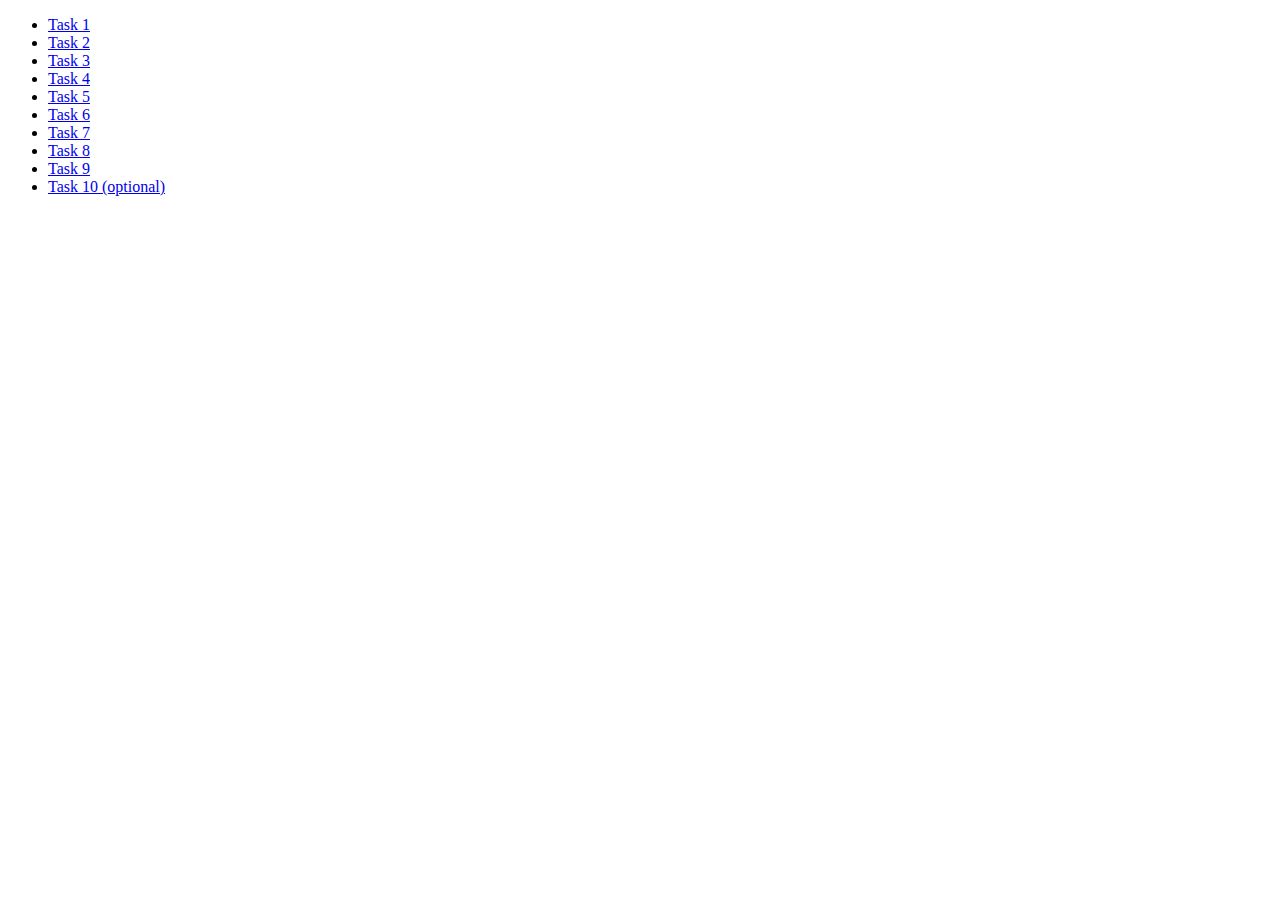
==== index.html @ 1358362d "." ====
<!DOCTYPE html>
<html lang="ru">
  <head>
    <meta charset="UTF-8" />
    <meta http-equiv="X-UA-Compatible" content="IE=edge" />
    <meta name="viewport" content="width=device-width, initial-scale=1.0" />
    <title>Homework 6</title>
    <link rel="stylesheet" href="css/common.css" />
  </head>
  <body>
    <ul>
      <li><a href="task-01.html">Task 1</a></li>
      <li><a href="task-02.html">Task 2</a></li>
      <li><a href="task-03.html">Task 3</a></li>
      <li><a href="task-04.html">Task 4</a></li>
      <li><a href="task-05.html">Task 5</a></li>
      <li><a href="task-06.html">Task 6</a></li>
      <li><a href="task-07.html">Task 7</a></li>
      <li><a href="task-08.html">Task 8</a></li>
      <li><a href="task-09.html">Task 9</a></li>
      <li><a href="task-10.html">Task 10 (optional)</a></li>
    </ul>
  </body>
</html>
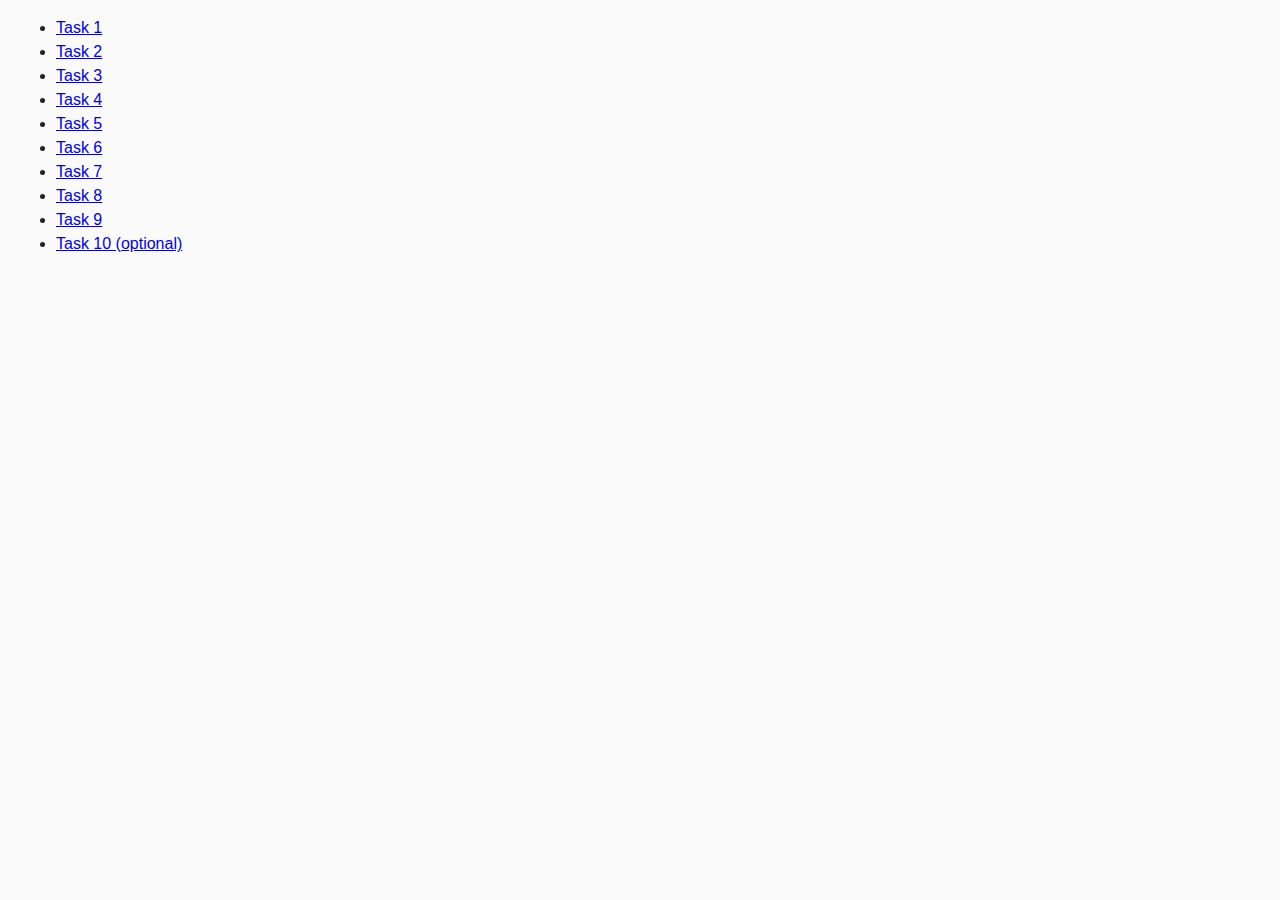
==== commit 0657e5dc: "make corrections" ====
--- a/index.html
+++ b/index.html
@@ -5,7 +5,7 @@
     <meta http-equiv="X-UA-Compatible" content="IE=edge" />
     <meta name="viewport" content="width=device-width, initial-scale=1.0" />
     <title>Homework 6</title>
-    <link rel="stylesheet" href="css/common.css" />
+    <link rel="stylesheet" href="common.css" />
   </head>
   <body>
     <ul>
--- a/common.css
+++ b/common.css
@@ -0,0 +1,37 @@
+* {
+  box-sizing: border-box;
+}
+
+body {
+  margin: 16px;
+  font-family: -apple-system, BlinkMacSystemFont, 'Segoe UI', Roboto, Oxygen,
+    Ubuntu, Cantarell, 'Open Sans', 'Helvetica Neue', sans-serif;
+  -webkit-font-smoothing: antialiased;
+  -moz-osx-font-smoothing: grayscale;
+  background-color: #fafafa;
+  color: #212121;
+  line-height: 1.5;
+}
+
+input {
+  padding: 8px;
+  font: inherit;
+}
+
+button {
+  padding: 8px 12px;
+  cursor: pointer;
+}
+
+.list-item {
+  display: flex;
+  justify-content: center;
+  padding: 8px;
+    border-width: 2px;
+    border-style: dashed
+}
+
+.list-item-img {
+  width: 500px;
+  height: 300px;
+}